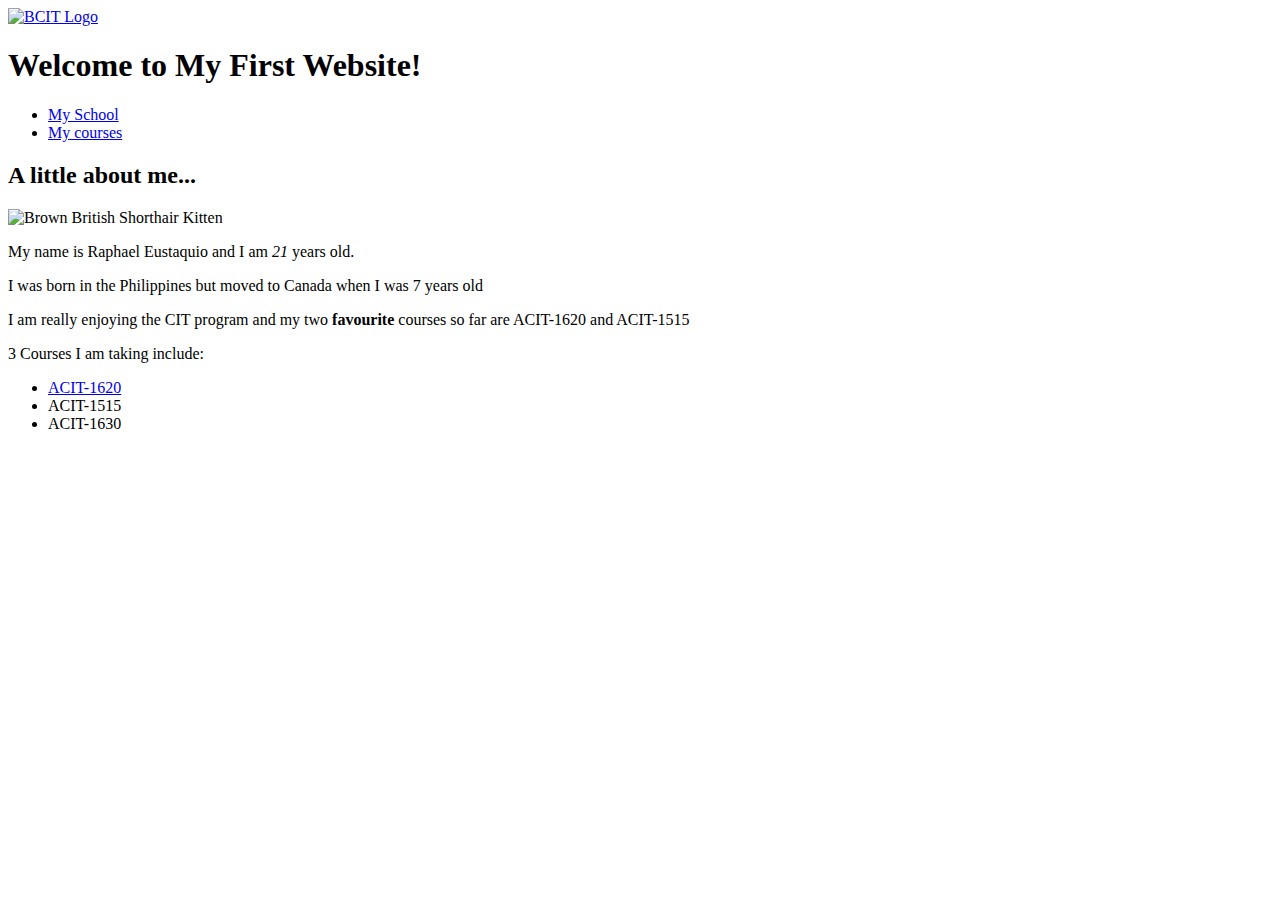
==== misc/index.html @ 53d0a2cc "syntax edits" ====
<!DOCTYPE html>
<html lang="en-US">
  <head>
    <meta charset="utf-8" >
    <title>Raph's Website</title>
    <link rel="preconnect" href="https://fonts.googleapis.com">
    <link rel="preconnect" href="https://fonts.gstatic.com" crossorigin>
    <link href="https://fonts.googleapis.com/css2?family=Montserrat:wght@100&display=swap" rel="stylesheet">
    <link href="css/stylesheet.css" rel="stylesheet" >
  </head>

  <body>
   <header><a href="https://www.bcit.ca/" target="_blank"
      ><img
        src="images/150px-BCIT_logo.svg.png"
        alt="BCIT Logo"
        width="150"
        height="150"
    ></a>
    <h1 class="h1headingindex">Welcome to My First Website!</h1>
    <nav>
      <ul>
        <li>
          <a href="school.html">My School</a>
        </li>
        <li>
          <a href="courses.html">My courses</a>
        </li>
      </ul>
     </nav>
   </header>
    <main><article>
      <h2>A little about me...</h2>
      <img
        src="images/ngf1cprz2g851.webp"
        alt="Brown British Shorthair Kitten"
        width="436"
        height="340"
      >
      <p>My name is Raphael Eustaquio and I am <em>21</em> years old.</p>
      <p>
        I was born in the Philippines but moved to Canada when I was 7 years old
      </p>
      <p>
        I am really enjoying the CIT program and my two
        <strong>favourite</strong>
        courses so far are ACIT-1620 and ACIT-1515
      </p>
    </article>
    <p>3 Courses I am taking include:</p>
    <ul>
      <li>
        <a
          href="https://www.bcit.ca/outlines/20223048467/"
          target="_blank"
          title="Fundamental Web Technologies Course Outline"
          >ACIT-1620</a
        >
      </li>
      <li>ACIT-1515</li>
      <li>ACIT-1630</li>
    </ul>
   </main>
  </body>
</html>
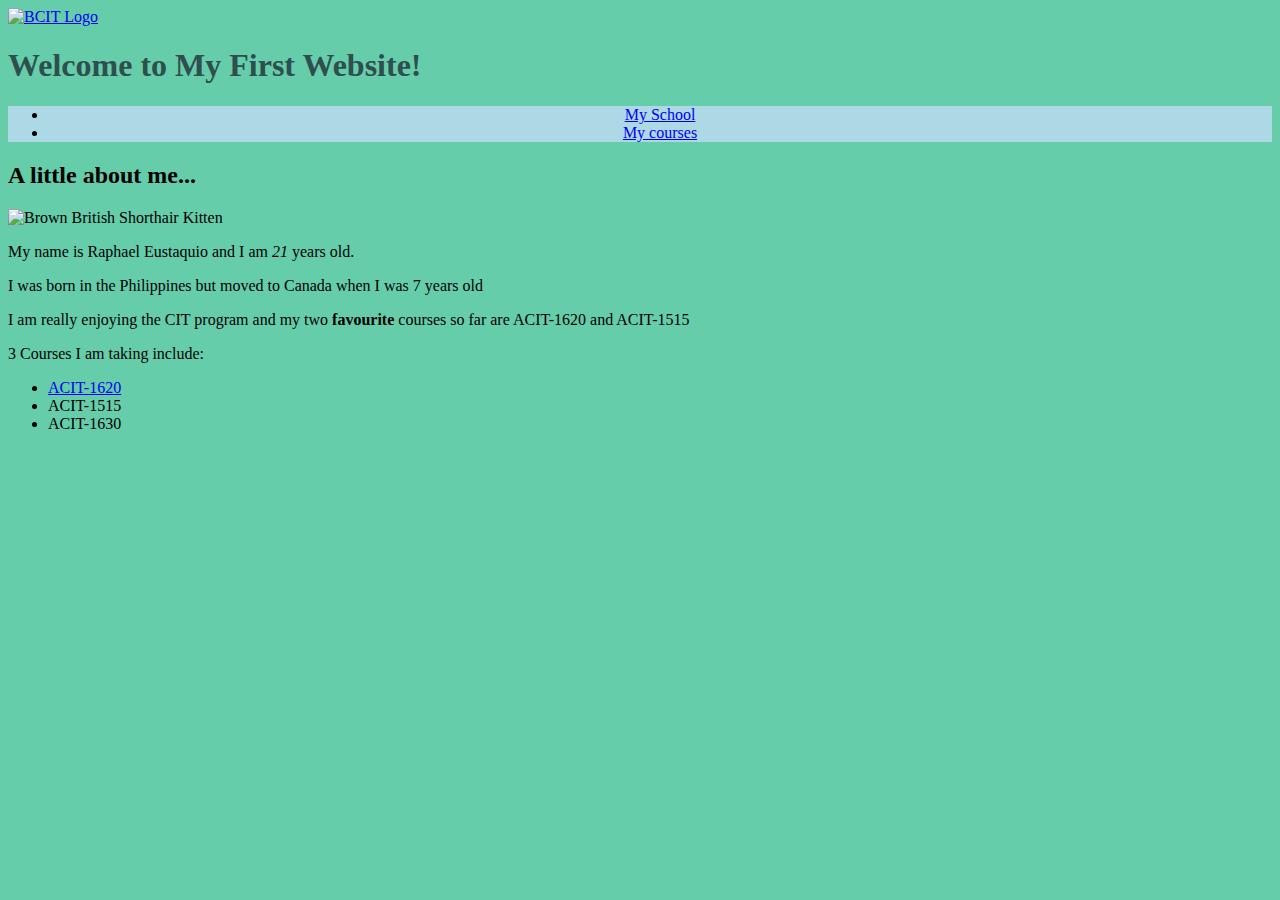
==== commit 1a3ad942: "file paths" ====
--- a/misc/index.html
+++ b/misc/index.html
@@ -6,13 +6,13 @@
     <link rel="preconnect" href="https://fonts.googleapis.com">
     <link rel="preconnect" href="https://fonts.gstatic.com" crossorigin>
     <link href="https://fonts.googleapis.com/css2?family=Montserrat:wght@100&display=swap" rel="stylesheet">
-    <link href="css/stylesheet.css" rel="stylesheet" >
+    <link href="../css/stylesheet.css" rel="stylesheet" >
   </head>
 
   <body>
    <header><a href="https://www.bcit.ca/" target="_blank"
       ><img
-        src="images/150px-BCIT_logo.svg.png"
+        src="../images/150px-BCIT_logo.svg.png"
         alt="BCIT Logo"
         width="150"
         height="150"
@@ -32,7 +32,7 @@
     <main><article>
       <h2>A little about me...</h2>
       <img
-        src="images/ngf1cprz2g851.webp"
+        src="../images/ngf1cprz2g851.webp"
         alt="Brown British Shorthair Kitten"
         width="436"
         height="340"
--- a/css/stylesheet.css
+++ b/css/stylesheet.css
@@ -0,0 +1,12 @@
+body{
+    background-color: mediumaquamarine;
+}
+
+h1 {
+    color: darkslategray;
+}
+
+nav {
+    text-align: center;
+    background-color: lightblue;
+}